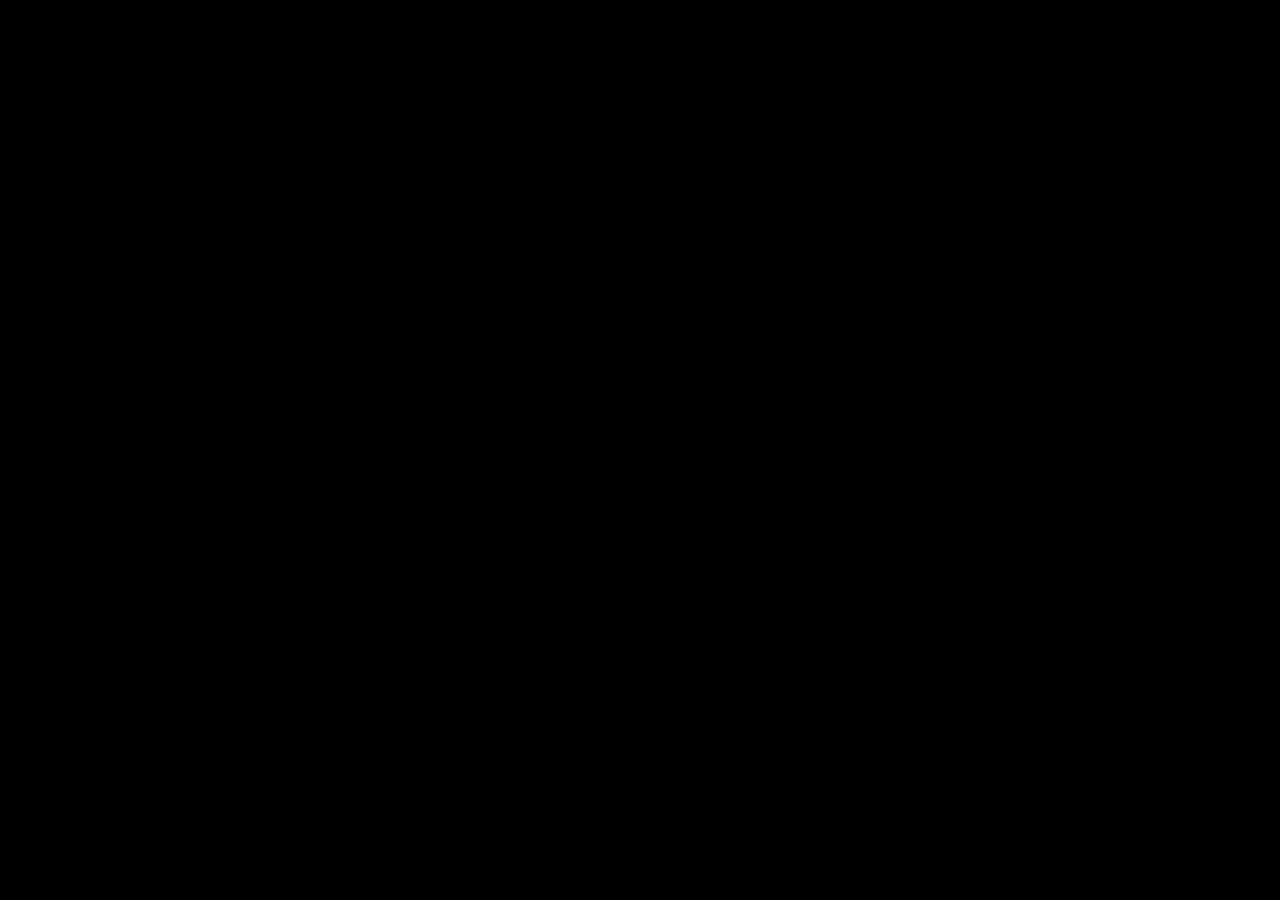
==== artpage1.html @ fd53c513 "Added a portfolio gallery, Lightbox javascript, and a new page!" ====
<!DOCTYPE html>
<html lang="en">
  <head>
    <meta charset="UTF-8" />
    <meta http-equiv="X-UA-Compatible" content="IE=edge" />
    <meta name="viewport" content="width=device-width, initial-scale=1.0" />
    <link rel="stylesheet" href="css/styles.css" />
  </head>
  <body>
 <section class="gallery">
    <div class="gallery-item">
        <a href="img/slightly younger gloria.png" class="glightbox">
          <img
            src="img/slightly younger gloria.png"
            alt=""
            class="gallery-img"
          />
    <div class="gallery-item">
        <a href="" class="glightbox">
        <img
            src=""
            alt=""
            class="gallery-img"
          />
    <div class="gallery-item">
        <a href="" class="glightbox">
        <img
            src=""
            alt=""
            class="gallery-img"
         />    
         <div class="gallery-item">
            <a href="" class="glightbox">
            <img
                src=""
                alt=""
                class="gallery-img"
              />
        <div class="gallery-item">
            <a href="" class="glightbox">
            <img
                src=""
                alt=""
                class="gallery-img"
             /> 
</section>   
  </body>
</html>
---- css/styles.css ----
/* basic html styles! yay! */
html {
  font-size: 100%;
  line-height: 1.5 rem;
  box-sizing: border-box;
  font-family: "Courier New", Courier, monospace;
  height: 100%;
}
img {
  width: 100%;
  height: auto;
  display: block;
}

/*end basic html styles! woo-hoo!*/
.hero-heading {
  color: purple;
  font-family: "Courier New", Courier, monospace;
  font-size: 100px;
  text-shadow: 2px 2px lightsteelblue;
  background-color: black;
}
.hero-box {
  display: grid;
  grid-template-columns: 1fr;
  grid-template-rows: 1fr;
  grid-gap: 0px;
  align-content: center;
  justify-content: center;
  align-items: start;
  height: 100%;
  width: 100%;
}
.hero-image-box {
  height: 100vh;
  width: 100%;
  display: grid;
  grid-column: 1 / -1;
  grid-row: 1 / -1;
}
.hero-image-box::after {
  content: "";
  height: 100vh;
  width: 100%;
  position: absolute;
  top: 0;
  left: 0;
  background-color: rgba(24, 8, 63, 0.411);
}
.hero-image {
  width: 100%;
  height: 100%;
  object-fit: cover;
  overflow: hidden;
}
.hero-text-box {
  grid-row: 1 / -1;
  grid-column: 1 / -1;
  align-self: center;
  padding: 1rem;
  z-index: 10;
  text-align: center;
}
.hero-text {
  color: purple;
  font-family: "Courier New", Courier, monospace;
  font-size: 1.5rem;
  margin-top: 0.5rem;
  background-color: black;
}
body {
  background-color: black;
  margin: 0 auto;
  padding: 0;
  min-height: 100%;
  max-height: 100%;
}
*,
*::before,
*::after {
  box-sizing: inherit;
}
/*Begin Gallery Styles*/
.gallery {
  margin: 1 rem auto 0 auto;
  display: grid;
  grid-template-columns: repeat(auto-fit, minmax(300px, 1fr));
  grid-gap:0.5rem;
  grid-auto-rows: 300px;
}
.gallery h1 {
  font-size: 2rem;
  line-height: 2 rem;
}
.gallery-item {
  height: 100%;
  width: 100%;
  overflow: hidden;
}
.gallery-img{
  height:100%;
  object-fit: cover;
  transition: 0.5s ease-in-out;
}
.gallery-img:hover {
  transform: scale(1.5) ;}
/*Begin Media Queries*/
@media (min-width: 600px) {
  .hero-heading {
    font-size: 4rem;
    line-height: 4rem;
  }
  .hero-text {
    font-size: 2rem;
    line-height: 2rem;
  }
}
@media (min-width: 920px) {
    .hero-heading {
      font-size: 6rem;
      line-height: 6rem;
    }
  }
  .hero-text{
    font-size: 2rem;
    line-height: 2rem;
  }
}
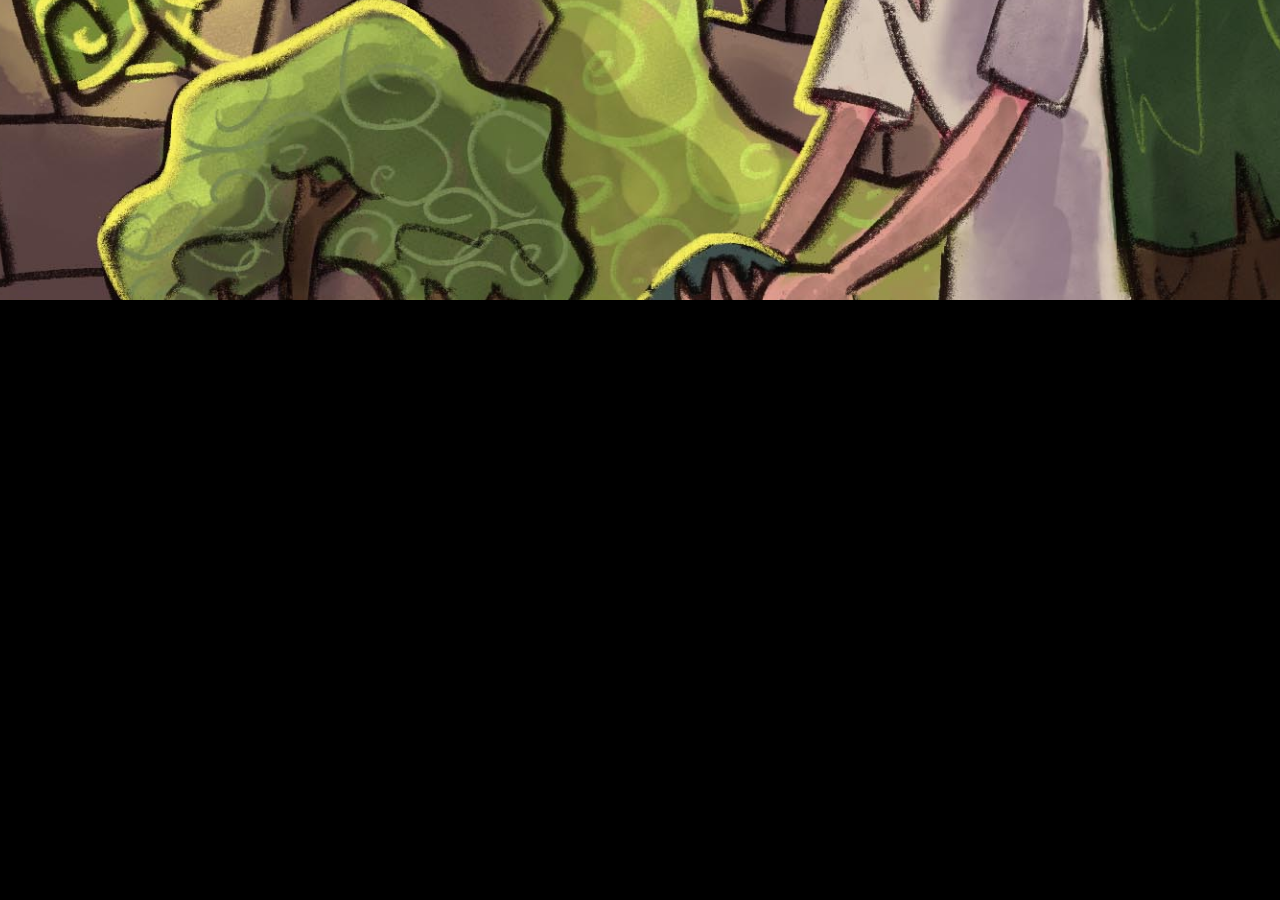
==== commit 2fbf7714: "updated file extensions" ====
--- a/artpage1.html
+++ b/artpage1.html
@@ -9,9 +9,9 @@
   <body>
  <section class="gallery">
     <div class="gallery-item">
-        <a href="img/slightly younger gloria.png" class="glightbox">
+        <a href="img/slightly younger gloria.jpg" class="glightbox">
           <img
-            src="img/slightly younger gloria.png"
+            src="img/slightly younger gloria.jpg"
             alt=""
             class="gallery-img"
           />
